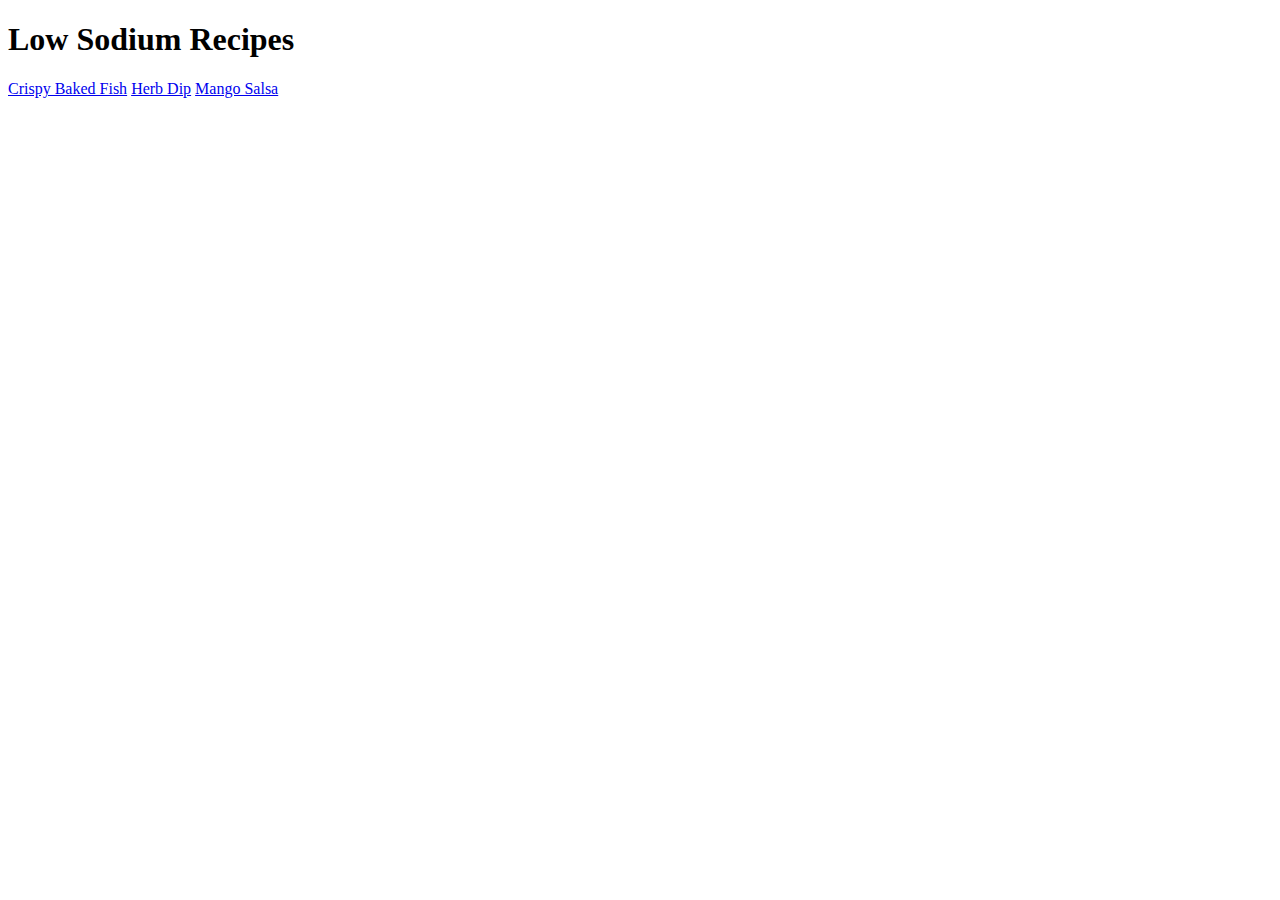
==== index.html @ 3a9bfbed "Created Index, added images and text to recipe pages" ====
<!DOCTYPE html>
<html lang="en">
<head>
    <meta charset="UTF-8">
    <meta name="viewport" content="width=device-width, initial-scale=1.0">
    <title>Document</title>
</head>
<body>
    <h1>Low Sodium Recipes</h1>
    <a href="recipes/crispy-baked-fish.html">Crispy Baked Fish</a>
    <a href="recipes/herb-dip.html">Herb Dip</a>
    <a href="recipes/mango-salsa.html">Mango Salsa</a>
</body>
</html>
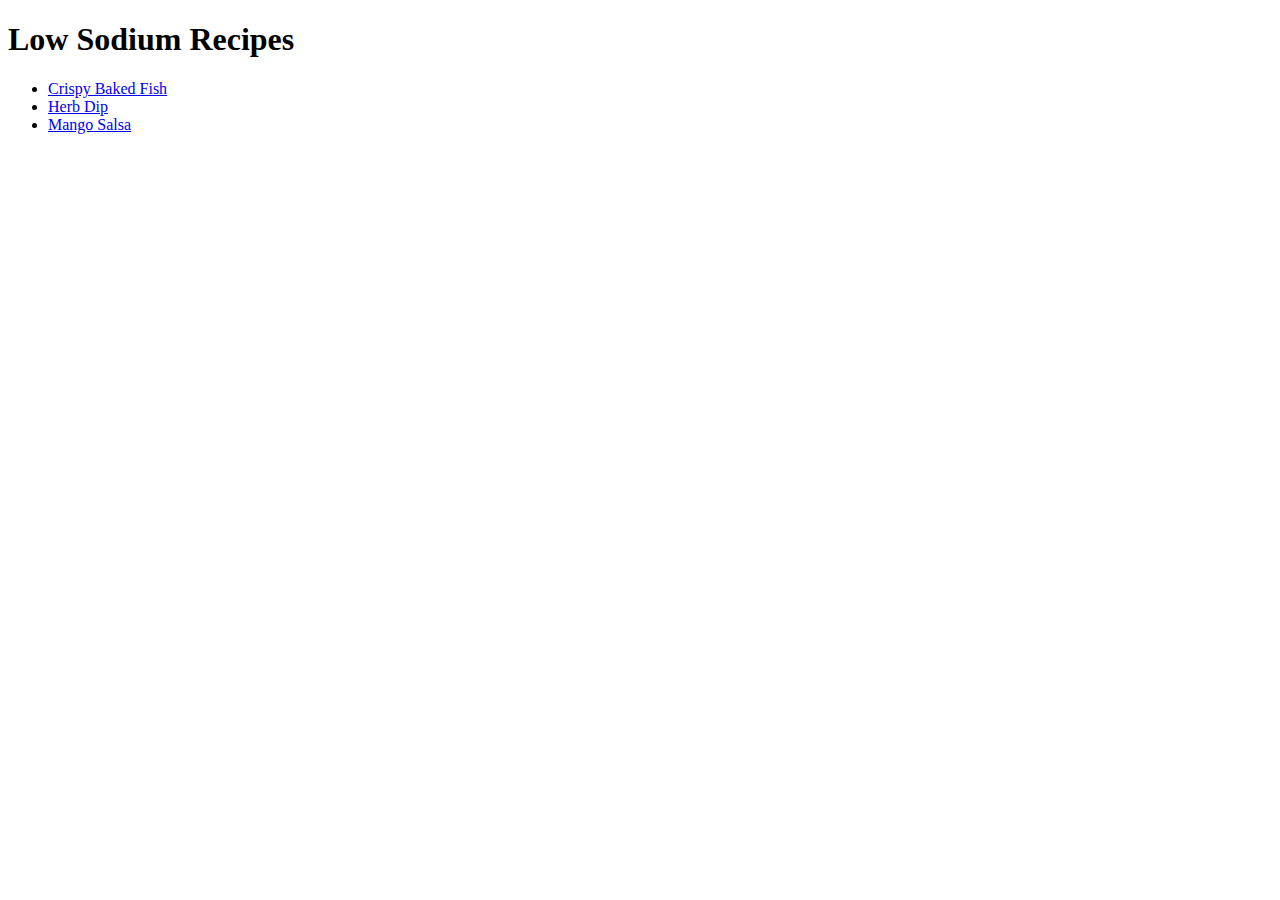
==== commit 3286ae61: "Structered all pages with lists" ====
--- a/index.html
+++ b/index.html
@@ -7,8 +7,12 @@
 </head>
 <body>
     <h1>Low Sodium Recipes</h1>
-    <a href="recipes/crispy-baked-fish.html">Crispy Baked Fish</a>
-    <a href="recipes/herb-dip.html">Herb Dip</a>
-    <a href="recipes/mango-salsa.html">Mango Salsa</a>
+    <ul>
+    <li><a href="recipes/crispy-baked-fish.html">Crispy Baked Fish</a></li>    
+    <li><a href="recipes/herb-dip.html">Herb Dip</a></li>
+    <li><a href="recipes/mango-salsa.html">Mango Salsa</a></li>
+    </ul>
+    
+    
 </body>
 </html>